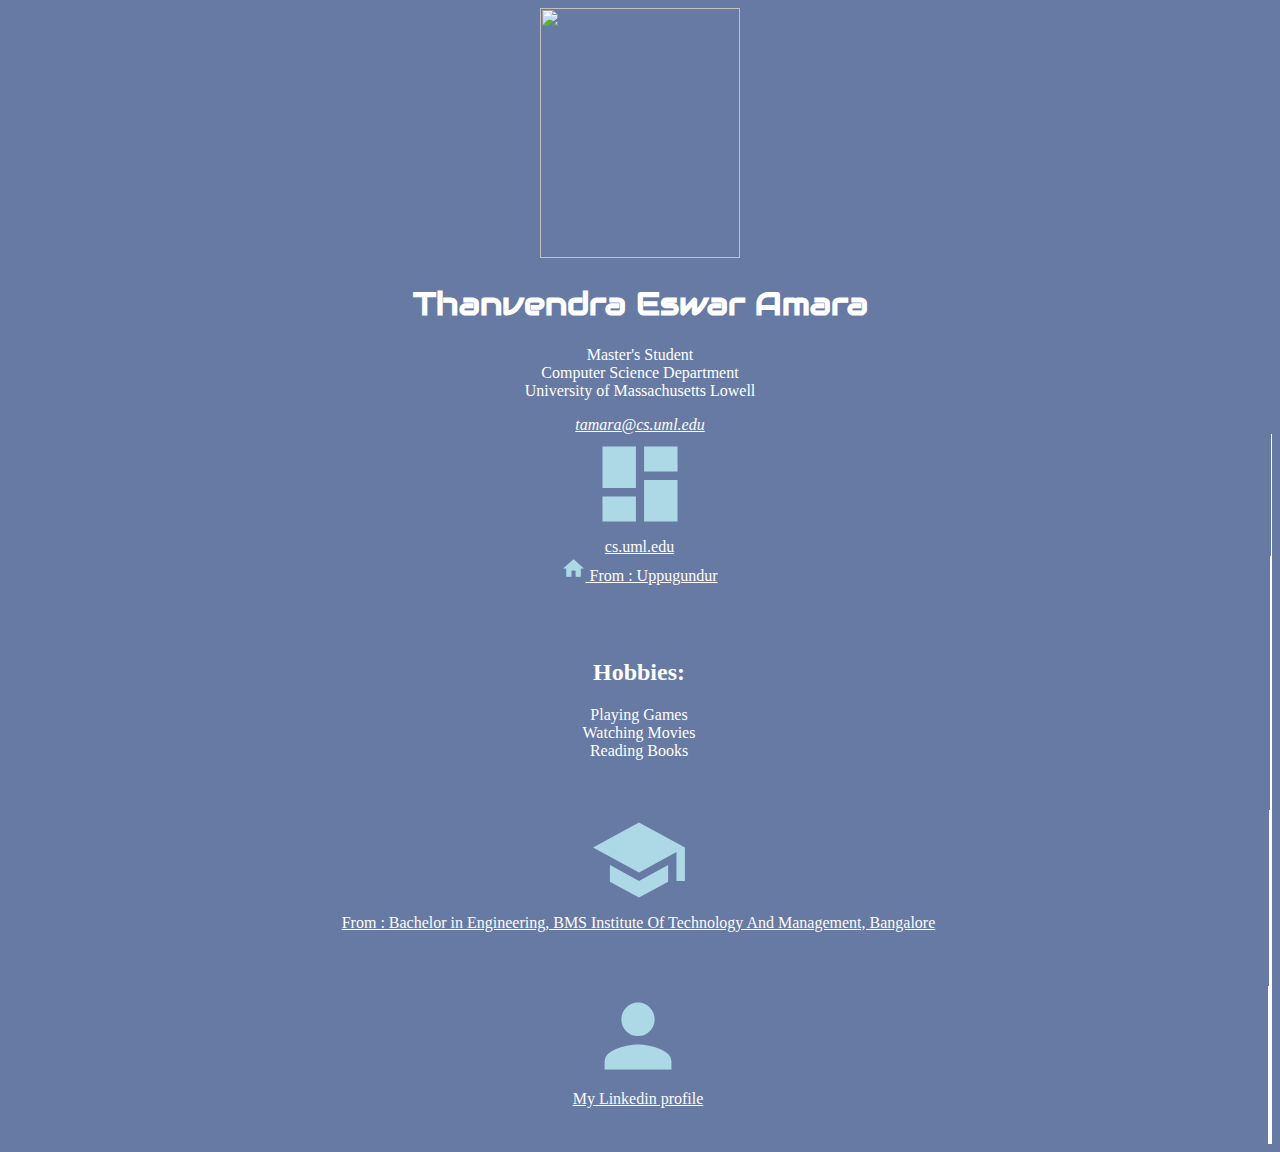
==== Amara-Thanvendraeswar_hw2-firstApp/Thanvi.html @ de6b7612 "Add files via upload" ====
<!DOCTYPE html>
<html>
 <head>
	<link href="Thanvi.css"  rel="stylesheet">
        <link rel="stylesheet" href="https://fonts.googleapis.com/css?family=Audiowide|Sofia|Alegreya Sans">
        <link rel="stylesheet" href="https://fonts.googleapis.com/icon?family=Material+Icons">
        <link href="https://fonts.googleapis.com/css2?family=Bad+Script&display=swap" rel="stylesheet">
        <title>Thanvendra Eswar Amara</title>
        
 </head>
 <body>
        
        <div class="container">
                <div id ="img">
                    <img src="ATEUML.JPG" style=" width: 200px; height: 250px;" > 
                </div>
        </div>
        <h1 class="a">Thanvendra Eswar Amara</h1>
        <p>Master's Student<br>Computer Science Department<br>University of Massachusetts Lowell</p>

        <tr>
                <td><em><a href="mailto:tamara@cs.uml.edu">tamara@cs.uml.edu</a></em></td>
        </tr>


        <ol>                         
                <div id= "icons" ><i class="material-icons" style="font-size:100px;color:lightblue" >dashboard</i><br> <a  href="https://www.uml.edu/Sciences/computer-science/default.aspx" target="_blank"> 
                   <span style="cursor:pointer">cs.uml.edu </span><br>

        <ol>    
     
                
       

        <div id= "icons" ><i class="material-icons" style="font-size:25px;color:lightblue;">home</i> <a  href="https://en.wikipedia.org/wiki/Uppugundur" target="_blank"> 
                <span style="cursor:pointer">From : Uppugundur </span><br>

       </a>   
           <br>
           <br>    
        <br>
        <ol>
                <div class="Hobbies">
                        <h2>Hobbies:</h2>
                        <ul>
                            <li>Playing Games</li>
                            <li>Watching Movies</li>
                            <li>Reading Books</li>
                        </ul>
                    </div>
        
        </ol>
        <p>&nbsp;&nbsp;&nbsp;</p>
        <ol>                         
             <div id= "icons" ><i class="material-icons" style="font-size:100px;color:lightblue" >school</i><br> <a  href="https://bmsit.ac.in/#gsc.tab=0" target="_blank"> 
                <span style="cursor:pointer">From : Bachelor in Engineering, BMS Institute Of Technology And Management, Bangalore </span><br>
<br> 
             <br> 
             <br>
                <div id= "icons" ><i class="material-icons" style="font-size:100px;color:lightblue">person</i><br> <a  href="https://www.linkedin.com/in/thanviamara281549/" target="_blank"> 
                        <span style="cursor:pointer">My Linkedin profile</span><br>
                        <br>
                        <br>        
                 </div>
        </ol>
        
       
 </body>
 <div class ="footer">
        
        </div>
</html>
---- Amara-Thanvendraeswar_hw2-firstApp/Thanvi.css ----
body {
    background-color:rgb(103, 122, 164);
    text-align: center;
  }

  p {
  color: white;
}

header {
    color: white;
    font-family: Arial, Helvetica, sans-serif;
    text-align: center;
    top: 130px;
    right: 740px;
    position: relative;
      }

  ul {
      list-style-type: none;
      margin:0;
      padding: 0;
      overflow: hidden;
      background-color:rgb(103, 122, 164);
      
  }

  ol {
    text-align:center;
    margin:0;
    padding: 0;
    overflow: hidden;
}

p.ridge {border-style: ridge; border-radius: 10px 20px; }


#icons {
    border-right: 1px solid white;
    color: white;
    position:relative;
}

.footer {
    position:relative;
    left: 0;
    bottom: 0;
    width: 100%;
    height: 100%;
    background-color: rgb(103, 122, 164);
    color: white;
    text-align: center;
 }

table, th {
  border-collapse: collapse;
  text-align: center;
  font-family: Arial, Helvetica, sans-serif;
  margin-left:auto;margin-right:auto;
  margin-top:auto;margin-bottom:auto;
  
}

h1.a {
  font-family: "Audiowide", sans-serif;
  font-size: xx-large;
  color: white;
}

h1.b {
  font-family: "Sofia", sans-serif;
  font-size: xx-large;
  color: white;
}

h1.c {
  font-family: "Alegreya Sans", serif;
  font-size:large;
  color: white;
}

#navbarItem {
  display:block;
  text-align: center;
  padding: 23px 23px;
  color:white;
  text-decoration: none;
  font-family: 'Open Sans', sans-serif;
}
img
{
  width: 200px;
  height: 200px;
}

.container img {
  width: 250px;
  height: 250px;
  top: 500px;
  right: 740px;   
}

a:link {
  color: rgb(255, 252, 252);
}

/* visited link */
a:visited {
  color: white;
}
/* Add a black background color to the top navigation */
.topnav {
  background-color: rgb(229, 123, 123);
  overflow: hidden;
  border: wheat;
  
}

/* Style the links inside the navigation bar */
.topnav a {
  float: left;
  color: #f2f2f2;
  text-align: center;
  padding: 14px 16px;
  text-decoration: none;
  font-size: 17px;
}

/* Change the color of links on hover */
.topnav a:hover {
  background-color: #ddd;
  color: rgb(233, 123, 123);
}

/* Add a color to the active/current link */
.topnav a.active {
  background-color: #04AA6D;
  color: white;
}
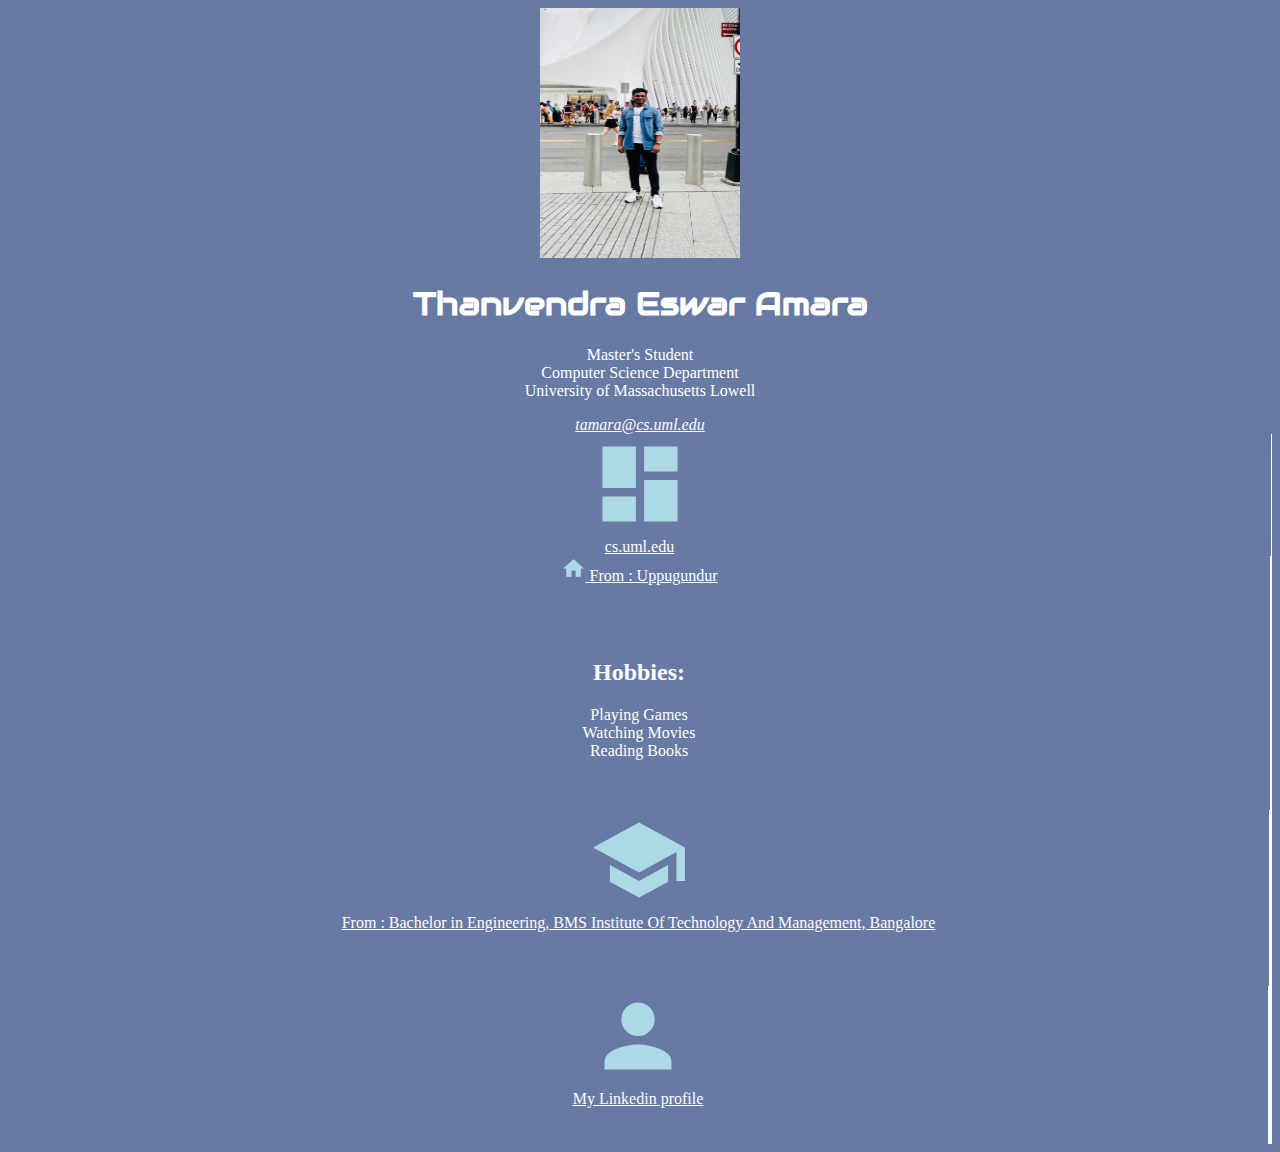
==== commit 215147ee: "Add files via upload" ====
--- a/Amara-Thanvendraeswar_hw2-firstApp/Thanvi.html
+++ b/Amara-Thanvendraeswar_hw2-firstApp/Thanvi.html
@@ -12,7 +12,7 @@
         
         <div class="container">
                 <div id ="img">
-                    <img src="ATEUML.JPG" style=" width: 200px; height: 250px;" > 
+                    <img src="ATEUML.jpeg" style=" width: 200px; height: 250px;" > 
                 </div>
         </div>
         <h1 class="a">Thanvendra Eswar Amara</h1>
